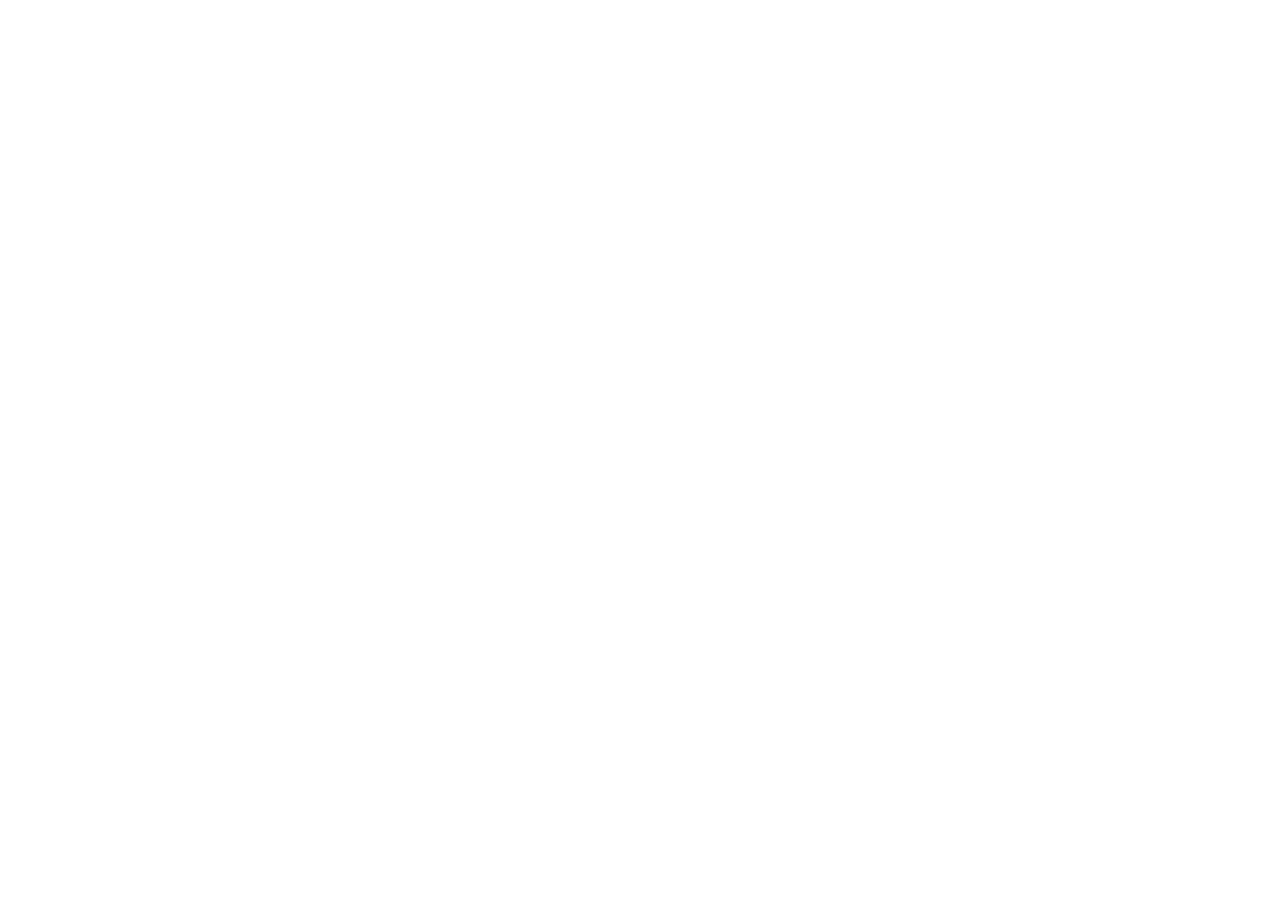
==== index.html @ 15e1b00b "v.0.1.6" ====
<html>
<head>
    <link rel="stylesheet" href="https://unpkg.com/leaflet@1.9.4/dist/leaflet.css"
    integrity="sha256-p4NxAoJBhIIN+hmNHrzRCf9tD/miZyoHS5obTRR9BMY="
    crossorigin=""/>

    <link rel="z"

     <!-- Make sure you put this AFTER Leaflet's CSS -->

     <style type="text/css">
        body { margin:0; }
        

        .leaflet-popup-content-wrapper {
            background-color: blueviolet;
            color: aliceblue;
        }
        
        .leaflet-popup-tip {
            background-color: blueviolet;
        }

        .leaflet-control-layers.leaflet-control-layers-expanded.leaflet-control {
            scale: 150%;




        }
        </style>
 <script src="https://unpkg.com/leaflet@1.9.4/dist/leaflet.js"
 integrity="sha256-20nQCchB9co0qIjJZRGuk2/Z9VM+kNiyxNV1lvTlZBo="
 crossorigin=""></script>




</head>
<body>
    <div style="height: 100vh;" id="map"></div>
    <script src="points.js"></script>


    
    <script src ="script.js"></script>
    

</body>




</html>
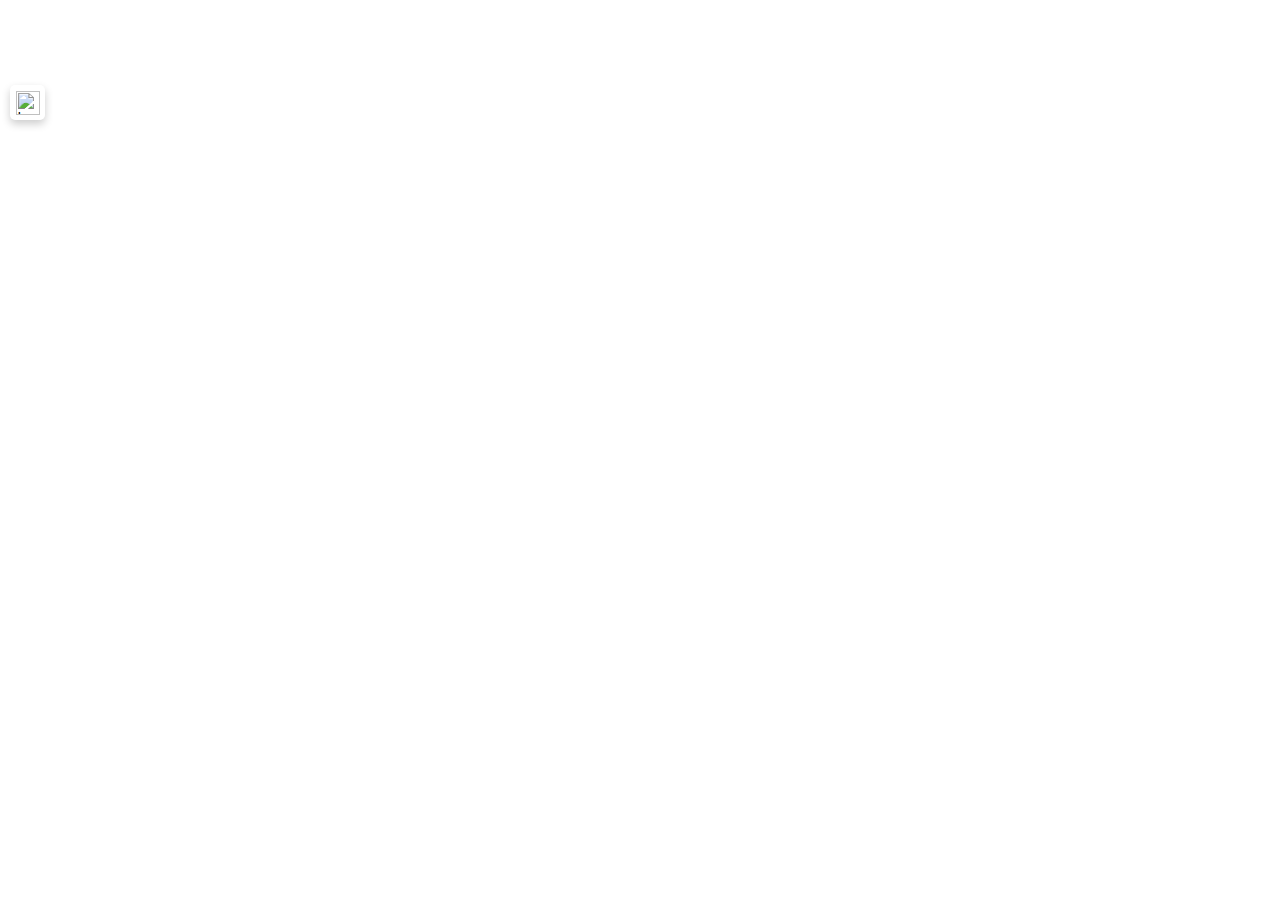
==== commit 18aed984: "digi fest beta v0.1.1" ====
--- a/index.html
+++ b/index.html
@@ -1,33 +1,21 @@
 <html>
 <head>
+    <meta name="viewport" content="width=device-width, initial-scale=1">
+<link rel="stylesheet" href="https://www.w3schools.com/w3css/4/w3pro.css">
     <link rel="stylesheet" href="https://unpkg.com/leaflet@1.9.4/dist/leaflet.css"
     integrity="sha256-p4NxAoJBhIIN+hmNHrzRCf9tD/miZyoHS5obTRR9BMY="
     crossorigin=""/>
+    <link rel="stylesheet" href="style.css">
 
-    <link rel="z"
+
 
      <!-- Make sure you put this AFTER Leaflet's CSS -->
 
      <style type="text/css">
         body { margin:0; }
-        
-
-        .leaflet-popup-content-wrapper {
-            background-color: blueviolet;
-            color: aliceblue;
-        }
-        
-        .leaflet-popup-tip {
-            background-color: blueviolet;
-        }
-
-        .leaflet-control-layers.leaflet-control-layers-expanded.leaflet-control {
-            scale: 150%;
 
 
 
-
-        }
         </style>
  <script src="https://unpkg.com/leaflet@1.9.4/dist/leaflet.js"
  integrity="sha256-20nQCchB9co0qIjJZRGuk2/Z9VM+kNiyxNV1lvTlZBo="
@@ -41,9 +29,15 @@
     <div style="height: 100vh;" id="map"></div>
     <script src="points.js"></script>
 
-
+    <button id="center-locator" style="position:absolute; top:85px; left:10px; z-index:1000; width: 35px; height: 35px; background-color: white; border: none; border-radius: 5px; box-shadow: 0 4px 8px rgba(0, 0, 0, 0.2); display: flex; align-items: center; justify-content: center;">
+        <img src="images/center.png" alt="Icon" style="width: 24px; height: 24px;">
+    </button>
+    
     
     <script src ="script.js"></script>
+    <script>
+        
+    </script>
     
 
 </body>
--- a/style.css
+++ b/style.css
@@ -0,0 +1,73 @@
+body {
+     margin:0; 
+}
+
+        
+
+.leaflet-popup-content-wrapper {
+    background-color: rgb(255, 255, 255);
+    font-weight: bold;
+    color: rgb(0, 0, 0);
+}
+
+.leaflet-popup-tip {
+    background-color: rgb(255, 255, 255);
+}
+
+
+.custom-icon {
+    background-image: url('images/green_roomG.png');
+    background-size: 100% 100%;
+    width: 60px;  /* Adjust the width and height to match your icon's dimensions */
+    height: 60px;
+}
+.custom-icon div {
+    font-weight: bold;
+    color: #110f0f;
+    text-align: center;
+    position: absolute; /* Position the text absolutely within the .custom-icon container */
+    top: -10px; /* Adjust the top value to move the text above the marker */
+    width: 100%; /* Make the text span the full width of the marker */
+    white-space: nowrap;
+    right: 20
+}
+
+.custom-icon2 {
+    background-image: url('images/green_room1.png');
+    background-size: 100% 100%;
+    width: 60px;  /* Adjust the width and height to match your icon's dimensions */
+    height: 60px;
+}
+.custom-icon2 div {
+    font-weight: bold;
+    color: #110f0f;
+    text-align: center;
+    position: absolute; /* Position the text absolutely within the .custom-icon container */
+    top: -10px; /* Adjust the top value to move the text above the marker */
+    width: 100%; /* Make the text span the full width of the marker */
+    white-space: nowrap;
+    right: 20
+}
+
+.custom-icon3 {
+    background-image: url('images/green_room2.png');
+    background-size: 100% 100%;
+    width: 60px;  /* Adjust the width and height to match your icon's dimensions */
+    height: 60px;
+}
+.custom-icon3 div {
+    font-weight: bold;
+    color: #110f0f;
+    text-align: center;
+    position: absolute; /* Position the text absolutely within the .custom-icon container */
+    top: -10px; /* Adjust the top value to move the text above the marker */
+    width: 100%; /* Make the text span the full width of the marker */
+    white-space: nowrap;
+    right: 20
+}
+
+.leaflet-div-icon {
+    transform-origin: center;
+    transition: transform 0.1s; /* Smooth transition */
+}
+
